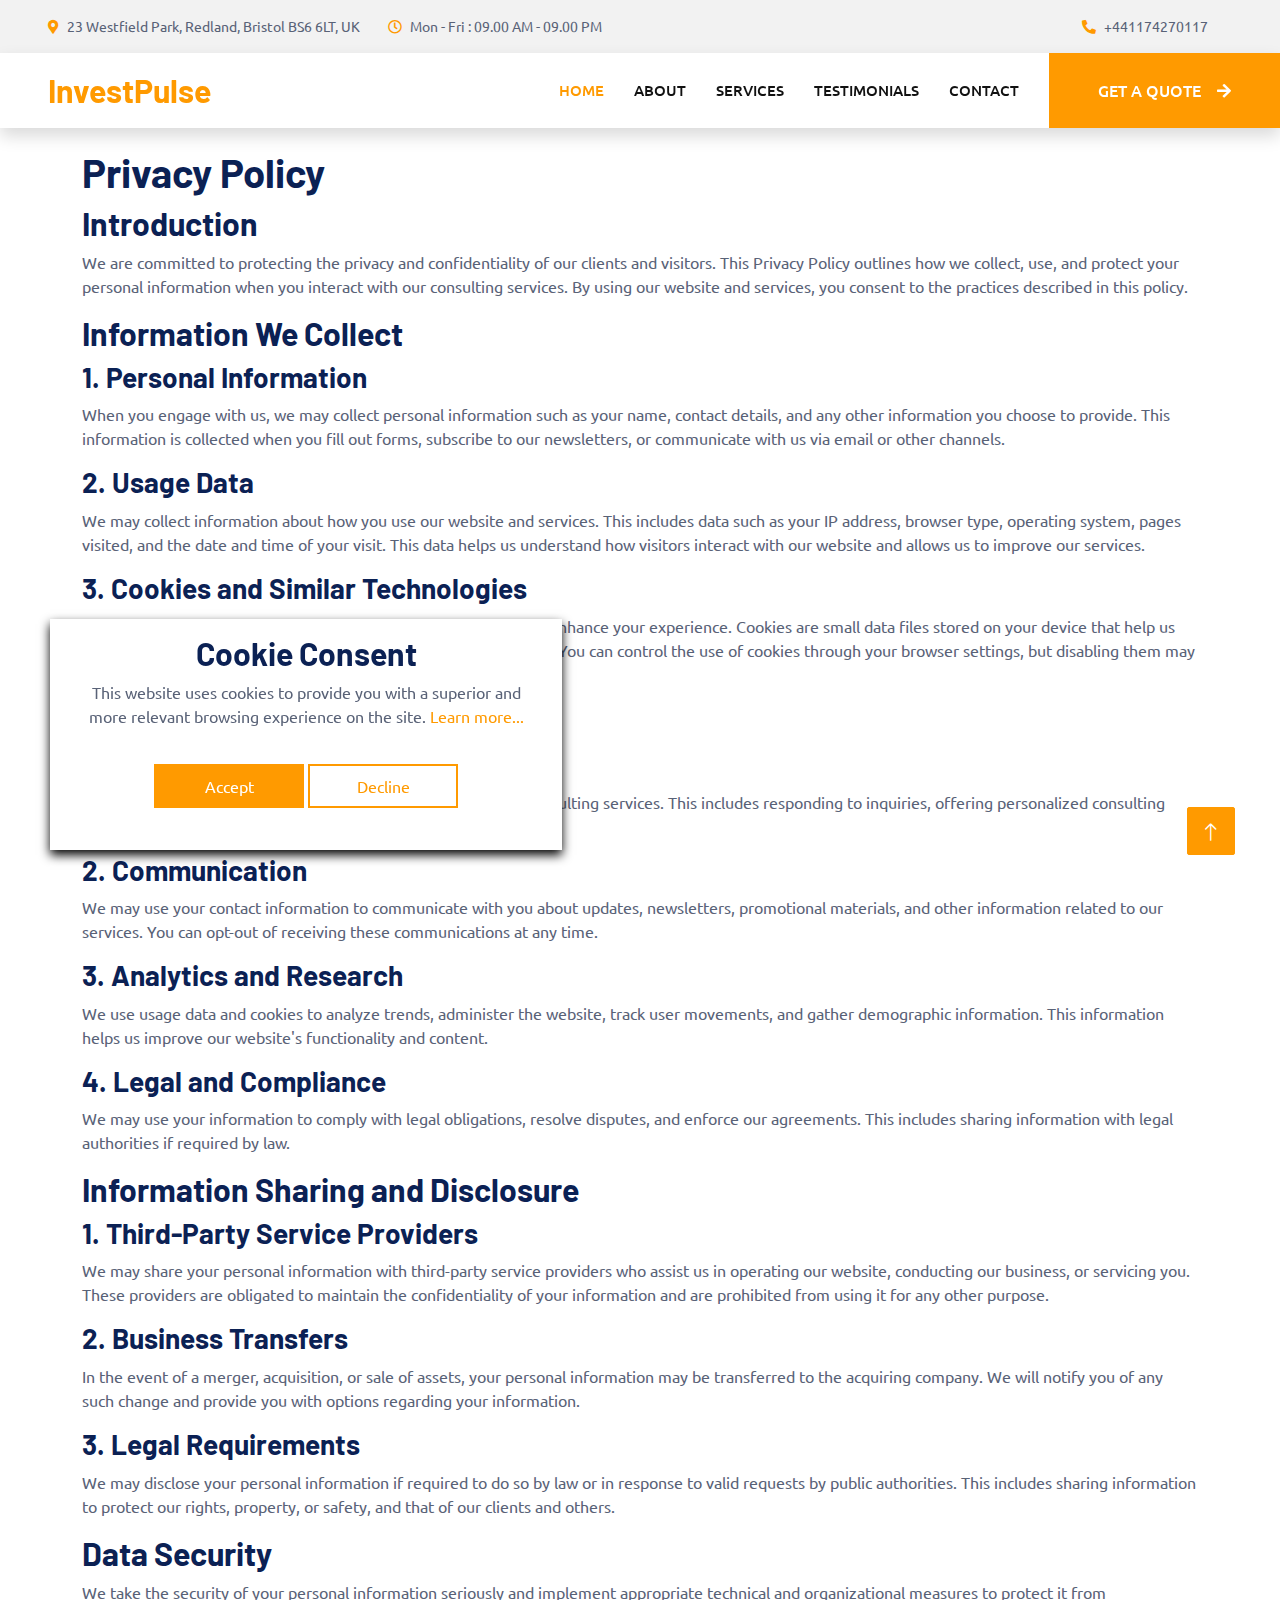
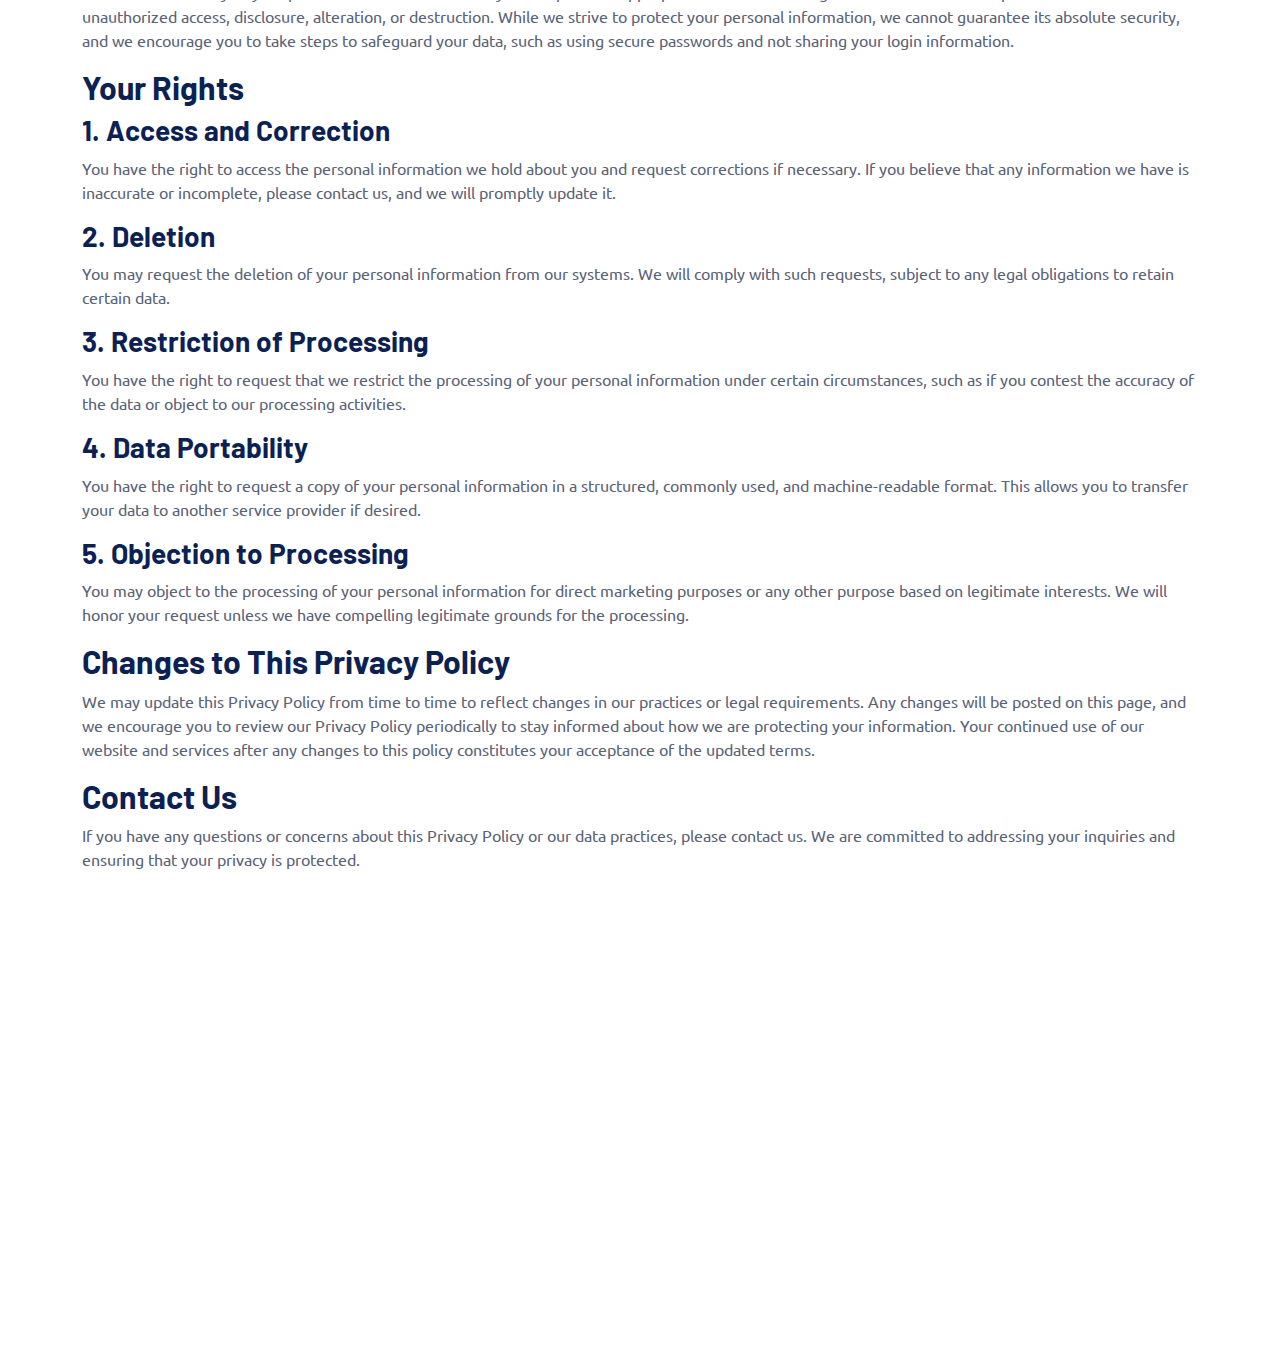
==== privacy-policy.html @ 6b625591 "WIP" ====
<!DOCTYPE html>
<html lang="en">
    <head>
        <meta charset="utf-8" />
        <title>InvestPulse</title>
        <meta content="width=device-width, initial-scale=1.0" name="viewport" />
        <meta content="" name="keywords" />
        <meta content="" name="description" />

        <!-- Favicon -->
        <link href="img/favicon.ico" rel="icon" />

        <!-- Google Web Fonts -->
        <link rel="preconnect" href="https://fonts.googleapis.com" />
        <link rel="preconnect" href="https://fonts.gstatic.com" crossorigin />
        <link
            href="https://fonts.googleapis.com/css2?family=Barlow:wght@600;700&family=Ubuntu:wght@400;500&display=swap"
            rel="stylesheet"
        />

        <!-- Icon Font Stylesheet -->
        <link
            href="https://cdnjs.cloudflare.com/ajax/libs/font-awesome/5.10.0/css/all.min.css"
            rel="stylesheet"
        />
        <link
            href="https://cdn.jsdelivr.net/npm/bootstrap-icons@1.4.1/font/bootstrap-icons.css"
            rel="stylesheet"
        />

        <!-- Libraries Stylesheet -->
        <link href="lib/animate/animate.min.css" rel="stylesheet" />
        <link
            href="lib/owlcarousel/assets/owl.carousel.min.css"
            rel="stylesheet"
        />
        <link
            href="lib/tempusdominus/css/tempusdominus-bootstrap-4.min.css"
            rel="stylesheet"
        />

        <!-- Customized Bootstrap Stylesheet -->
        <link href="css/bootstrap.min.css" rel="stylesheet" />

        <!-- Template Stylesheet -->
        <link href="css/style.css" rel="stylesheet" />
    </head>

    <body>
        <!-- Spinner Start -->
        <div
            id="spinner"
            class="show bg-white position-fixed translate-middle w-100 vh-100 top-50 start-50 d-flex align-items-center justify-content-center"
        >
            <div
                class="spinner-border text-primary"
                style="width: 3rem; height: 3rem"
                role="status"
            >
                <span class="sr-only">Loading...</span>
            </div>
        </div>
        <!-- Spinner End -->

        <!-- Topbar Start -->
        <div class="container-fluid bg-light p-0">
            <div class="row gx-0 d-none d-lg-flex">
                <div class="col-lg-7 px-5 text-start">
                    <div
                        class="h-100 d-inline-flex align-items-center py-3 me-4"
                    >
                        <small
                            class="fa fa-map-marker-alt text-primary me-2"
                        ></small>
                        <small
                            >23 Westfield Park, Redland, Bristol BS6 6LT,
                            UK</small
                        >
                    </div>
                    <div class="h-100 d-inline-flex align-items-center py-3">
                        <small class="far fa-clock text-primary me-2"></small>
                        <small>Mon - Fri : 09.00 AM - 09.00 PM</small>
                    </div>
                </div>
                <div class="col-lg-5 px-5 text-end">
                    <div
                        class="h-100 d-inline-flex align-items-center py-3 me-4"
                    >
                        <small
                            class="fa fa-phone-alt text-primary me-2"
                        ></small>
                        <small>+441174270117</small>
                    </div>
                </div>
            </div>
        </div>
        <!-- Topbar End -->

        <!-- Navbar Start -->
        <nav
            class="navbar navbar-expand-lg bg-white navbar-light shadow sticky-top p-0"
        >
            <a
                href="index.html"
                class="navbar-brand d-flex align-items-center px-4 px-lg-5"
            >
                <h2 class="m-0 text-primary">InvestPulse</h2>
            </a>
            <button
                type="button"
                class="navbar-toggler me-4"
                data-bs-toggle="collapse"
                data-bs-target="#navbarCollapse"
            >
                <span class="navbar-toggler-icon"></span>
            </button>
            <div class="collapse navbar-collapse" id="navbarCollapse">
                <div class="navbar-nav ms-auto p-4 p-lg-0">
                    <a href="index.html" class="nav-item nav-link active"
                        >Home</a
                    >
                    <a href="about.html" class="nav-item nav-link">About</a>
                    <a href="service.html" class="nav-item nav-link"
                        >Services</a
                    >
                    <a href="testimonial.html" class="nav-item nav-link"
                        >Testimonials</a
                    >
                    <a href="contact.html" class="nav-item nav-link">Contact</a>
                </div>
                <a
                    href="contact.html"
                    class="btn btn-primary py-4 px-lg-5 d-none d-lg-block"
                    >Get A Quote<i class="fa fa-arrow-right ms-3"></i
                ></a>
            </div>
        </nav>
        <!-- Navbar End -->

        <main>
            <article class="container additional-wrapper">
                <div class="page__content" style="padding: 20px 0px">
                    <div class="section">
                        <h1>Privacy Policy</h1>
                        <h2>Introduction</h2>
                        <p>
                            We are committed to protecting the privacy and
                            confidentiality of our clients and visitors. This
                            Privacy Policy outlines how we collect, use, and
                            protect your personal information when you interact
                            with our consulting services. By using our website
                            and services, you consent to the practices described
                            in this policy.
                        </p>
                    </div>

                    <div class="section">
                        <h2>Information We Collect</h2>
                        <h3>1. Personal Information</h3>
                        <p>
                            When you engage with us, we may collect personal
                            information such as your name, contact details, and
                            any other information you choose to provide. This
                            information is collected when you fill out forms,
                            subscribe to our newsletters, or communicate with us
                            via email or other channels.
                        </p>

                        <h3>2. Usage Data</h3>
                        <p>
                            We may collect information about how you use our
                            website and services. This includes data such as
                            your IP address, browser type, operating system,
                            pages visited, and the date and time of your visit.
                            This data helps us understand how visitors interact
                            with our website and allows us to improve our
                            services.
                        </p>

                        <h3>3. Cookies and Similar Technologies</h3>
                        <p>
                            Our website may use cookies and similar tracking
                            technologies to enhance your experience. Cookies are
                            small data files stored on your device that help us
                            remember your preferences and understand how you use
                            our site. You can control the use of cookies through
                            your browser settings, but disabling them may affect
                            your ability to use certain features of our website.
                        </p>
                    </div>

                    <div class="section">
                        <h2>How We Use Your Information</h2>
                        <h3>1. Providing and Improving Services</h3>
                        <p>
                            We use your personal information to provide and
                            improve our consulting services. This includes
                            responding to inquiries, offering personalized
                            consulting solutions, and tailoring our services to
                            meet your specific needs.
                        </p>

                        <h3>2. Communication</h3>
                        <p>
                            We may use your contact information to communicate
                            with you about updates, newsletters, promotional
                            materials, and other information related to our
                            services. You can opt-out of receiving these
                            communications at any time.
                        </p>

                        <h3>3. Analytics and Research</h3>
                        <p>
                            We use usage data and cookies to analyze trends,
                            administer the website, track user movements, and
                            gather demographic information. This information
                            helps us improve our website's functionality and
                            content.
                        </p>

                        <h3>4. Legal and Compliance</h3>
                        <p>
                            We may use your information to comply with legal
                            obligations, resolve disputes, and enforce our
                            agreements. This includes sharing information with
                            legal authorities if required by law.
                        </p>
                    </div>

                    <div class="section">
                        <h2>Information Sharing and Disclosure</h2>
                        <h3>1. Third-Party Service Providers</h3>
                        <p>
                            We may share your personal information with
                            third-party service providers who assist us in
                            operating our website, conducting our business, or
                            servicing you. These providers are obligated to
                            maintain the confidentiality of your information and
                            are prohibited from using it for any other purpose.
                        </p>

                        <h3>2. Business Transfers</h3>
                        <p>
                            In the event of a merger, acquisition, or sale of
                            assets, your personal information may be transferred
                            to the acquiring company. We will notify you of any
                            such change and provide you with options regarding
                            your information.
                        </p>

                        <h3>3. Legal Requirements</h3>
                        <p>
                            We may disclose your personal information if
                            required to do so by law or in response to valid
                            requests by public authorities. This includes
                            sharing information to protect our rights, property,
                            or safety, and that of our clients and others.
                        </p>
                    </div>

                    <div class="section">
                        <h2>Data Security</h2>
                        <p>
                            We take the security of your personal information
                            seriously and implement appropriate technical and
                            organizational measures to protect it from
                            unauthorized access, disclosure, alteration, or
                            destruction. While we strive to protect your
                            personal information, we cannot guarantee its
                            absolute security, and we encourage you to take
                            steps to safeguard your data, such as using secure
                            passwords and not sharing your login information.
                        </p>
                    </div>

                    <div class="section">
                        <h2>Your Rights</h2>
                        <h3>1. Access and Correction</h3>
                        <p>
                            You have the right to access the personal
                            information we hold about you and request
                            corrections if necessary. If you believe that any
                            information we have is inaccurate or incomplete,
                            please contact us, and we will promptly update it.
                        </p>

                        <h3>2. Deletion</h3>
                        <p>
                            You may request the deletion of your personal
                            information from our systems. We will comply with
                            such requests, subject to any legal obligations to
                            retain certain data.
                        </p>

                        <h3>3. Restriction of Processing</h3>
                        <p>
                            You have the right to request that we restrict the
                            processing of your personal information under
                            certain circumstances, such as if you contest the
                            accuracy of the data or object to our processing
                            activities.
                        </p>

                        <h3>4. Data Portability</h3>
                        <p>
                            You have the right to request a copy of your
                            personal information in a structured, commonly used,
                            and machine-readable format. This allows you to
                            transfer your data to another service provider if
                            desired.
                        </p>

                        <h3>5. Objection to Processing</h3>
                        <p>
                            You may object to the processing of your personal
                            information for direct marketing purposes or any
                            other purpose based on legitimate interests. We will
                            honor your request unless we have compelling
                            legitimate grounds for the processing.
                        </p>
                    </div>

                    <div class="section">
                        <h2>Changes to This Privacy Policy</h2>
                        <p>
                            We may update this Privacy Policy from time to time
                            to reflect changes in our practices or legal
                            requirements. Any changes will be posted on this
                            page, and we encourage you to review our Privacy
                            Policy periodically to stay informed about how we
                            are protecting your information. Your continued use
                            of our website and services after any changes to
                            this policy constitutes your acceptance of the
                            updated terms.
                        </p>
                    </div>

                    <div class="section">
                        <h2>Contact Us</h2>
                        <p>
                            If you have any questions or concerns about this
                            Privacy Policy or our data practices, please contact
                            us. We are committed to addressing your inquiries
                            and ensuring that your privacy is protected.
                        </p>
                    </div>
                </div>
            </article>
        </main>

        <!-- Footer Start -->
        <div
            class="container-fluid bg-dark text-light footer pt-5 mt-5 wow fadeIn"
            data-wow-delay="0.1s"
        >
            <div class="container py-5">
                <div class="row g-5">
                    <div class="col-lg-3 col-md-6">
                        <h4 class="text-light mb-4">InvestPulse</h4>
                        <p>
                            At the core of successful investing and trading lies
                            a commitment to staying informed and connected. Our
                            footer provides essential links and information to
                            keep you engaged with the latest updates and
                            resources in the financial world.
                        </p>
                    </div>
                    <div class="col-lg-3 col-md-6">
                        <h4 class="text-light mb-4">Address</h4>
                        <p class="mb-2">
                            <i class="fa fa-map-marker-alt me-3"></i>23
                            Westfield Park, Redland, Bristol BS6 6LT, UK
                        </p>
                        <p class="mb-2">
                            <i class="fa fa-phone-alt me-3"></i>+441174270117
                        </p>
                        <p class="mb-2">
                            <i class="fa fa-envelope me-3"></i
                            >invest_pulse@gmail.com
                        </p>
                    </div>
                    <div class="col-lg-3 col-md-6">
                        <h4 class="text-light mb-4">Quick links</h4>
                        <ul style="list-style: none; padding-left: 0px">
                            <li><a href="index.html">Home</a></li>
                            <li><a href="about.html">About us</a></li>
                            <li><a href="terms-of-use.html">Terms</a></li>
                            <li>
                                <a href="privacy-policy.html">Privacy policy</a>
                            </li>
                        </ul>
                    </div>
                    <div class="col-lg-3 col-md-6">
                        <h4 class="text-light mb-4">Newsletter</h4>
                        <p>
                            Subscribe to our newsletter for exclusive insights
                            and updates on leveraging historical wisdom for
                            modern business success.
                        </p>
                        <div
                            class="position-relative mx-auto"
                            style="max-width: 400px"
                        >
                            <input
                                class="form-control border-0 w-100 py-3 ps-4 pe-5"
                                type="text"
                                placeholder="Your email"
                                id="email"
                            />
                            <button
                                type="button"
                                id="submit"
                                onclick="sendForm()"
                                class="btn btn-primary py-2 position-absolute top-0 end-0 mt-2 me-2"
                            >
                                SignUp
                            </button>
                        </div>
                        <div id="result"></div>
                    </div>
                </div>
            </div>
        </div>
        <!-- Footer End -->

        <!-- Back to Top -->
        <a href="#" class="btn btn-lg btn-primary btn-lg-square back-to-top"
            ><i class="bi bi-arrow-up"></i
        ></a>

        <!-- Cookie banner -->
        <div class="cookie-wrapper show">
            <div>
                <i class="bx bx-cookie"></i>
                <h2 style="text-align: center">Cookie Consent</h2>
            </div>

            <div class="data">
                <p>
                    This website uses cookies to provide you with a superior and
                    more relevant browsing experience on the site.
                    <a href="#">Learn more...</a>
                </p>
            </div>

            <div class="buttons">
                <button class="cookie-button" id="acceptBtn">Accept</button>
                <button class="cookie-button" id="declineBtn">Decline</button>
            </div>
        </div>
        <!-- End Cookie banner -->

        <!-- JavaScript Libraries -->
        <script src="https://code.jquery.com/jquery-3.4.1.min.js"></script>
        <script src="https://cdn.jsdelivr.net/npm/bootstrap@5.0.0/dist/js/bootstrap.bundle.min.js"></script>
        <script src="lib/wow/wow.min.js"></script>
        <script src="lib/easing/easing.min.js"></script>
        <script src="lib/waypoints/waypoints.min.js"></script>
        <script src="lib/counterup/counterup.min.js"></script>
        <script src="lib/owlcarousel/owl.carousel.min.js"></script>
        <script src="lib/tempusdominus/js/moment.min.js"></script>
        <script src="lib/tempusdominus/js/moment-timezone.min.js"></script>
        <script src="lib/tempusdominus/js/tempusdominus-bootstrap-4.min.js"></script>

        <!-- Template Javascript -->
        <script src="js/main.js"></script>
        <script src="js/contact-form.js"></script>
        <script src="js/cookiebanner.js"></script>
    </body>
</html>
---- css/style.css ----
/********** Template CSS **********/
:root {
    --primary: #ff9a00;
    --secondary: #0b2154;
    --light: #f2f2f2;
    --dark: #111111;
}

.fw-medium {
    font-weight: 600 !important;
}

.back-to-top {
    position: fixed;
    display: none;
    right: 45px;
    bottom: 45px;
    z-index: 99;
}

/*** Spinner ***/
#spinner {
    opacity: 0;
    visibility: hidden;
    transition: opacity 0.5s ease-out, visibility 0s linear 0.5s;
    z-index: 99999;
}

#spinner.show {
    transition: opacity 0.5s ease-out, visibility 0s linear 0s;
    visibility: visible;
    opacity: 1;
}

/*** Button ***/
.btn {
    font-weight: 500;
    text-transform: uppercase;
    transition: 0.5s;
}

.btn.btn-primary,
.btn.btn-secondary {
    color: #ffffff;
}

.btn-square {
    width: 38px;
    height: 38px;
}

.btn-sm-square {
    width: 32px;
    height: 32px;
}

.btn-lg-square {
    width: 48px;
    height: 48px;
}

.btn-square,
.btn-sm-square,
.btn-lg-square {
    padding: 0;
    display: flex;
    align-items: center;
    justify-content: center;
    font-weight: normal;
    border-radius: 2px;
}

/*** Navbar ***/
.navbar .dropdown-toggle::after {
    border: none;
    content: '\f107';
    font-family: 'Font Awesome 5 Free';
    font-weight: 900;
    vertical-align: middle;
    margin-left: 8px;
}

.navbar-light .navbar-nav .nav-link {
    margin-right: 30px;
    padding: 25px 0;
    color: #ffffff;
    font-size: 15px;
    text-transform: uppercase;
    outline: none;
}

.navbar-light .navbar-nav .nav-link:hover,
.navbar-light .navbar-nav .nav-link.active {
    color: var(--primary);
}

@media (max-width: 991.98px) {
    .navbar-light .navbar-nav .nav-link {
        margin-right: 0;
        padding: 10px 0;
    }

    .navbar-light .navbar-nav {
        border-top: 1px solid #eeeeee;
    }
}

.navbar-light .navbar-brand,
.navbar-light a.btn {
    height: 75px;
}

.navbar-light .navbar-nav .nav-link {
    color: var(--dark);
    font-weight: 500;
}

.navbar-light.sticky-top {
    top: -100px;
    transition: 0.5s;
}

@media (min-width: 992px) {
    .navbar .nav-item .dropdown-menu {
        display: block;
        border: none;
        margin-top: 0;
        top: 150%;
        opacity: 0;
        visibility: hidden;
        transition: 0.5s;
    }

    .navbar .nav-item:hover .dropdown-menu {
        top: 100%;
        visibility: visible;
        transition: 0.5s;
        opacity: 1;
    }
}

/*** Header ***/
.carousel-caption {
    top: 0;
    left: 0;
    right: 0;
    bottom: 0;
    background: rgba(0, 0, 0, 0.7);
    z-index: 1;
}

.carousel-control-prev,
.carousel-control-next {
    width: 10%;
}

.carousel-control-prev-icon,
.carousel-control-next-icon {
    width: 3rem;
    height: 3rem;
}

@media (max-width: 768px) {
    #header-carousel .carousel-item {
        position: relative;
        min-height: 450px;
    }

    #header-carousel .carousel-item img {
        position: absolute;
        width: 100%;
        height: 100%;
        object-fit: cover;
    }
}

.page-header {
    background-position: center center;
    background-repeat: no-repeat;
    background-size: cover;
}

.page-header-inner {
    background: rgba(0, 0, 0, 0.7);
}

.breadcrumb-item + .breadcrumb-item::before {
    color: var(--light);
}

/*** Facts ***/
.fact {
    background: linear-gradient(rgba(0, 0, 0, 0.7), rgba(0, 0, 0, 0.7)),
        url(../img/carousel-bg-1.jpg);
    background-position: center center;
    background-repeat: no-repeat;
    background-size: cover;
}

/*** Service ***/
.service .nav .nav-link {
    background: var(--light);
    transition: 0.5s;
}

.service .nav .nav-link.active {
    background: var(--primary);
}

.service .nav .nav-link.active h4 {
    color: #ffffff !important;
}

/*** Booking ***/
.booking {
    background: linear-gradient(rgba(0, 0, 0, 0.7), rgba(0, 0, 0, 0.7)),
        url(../img/carousel-bg-2.jpg) center center no-repeat;
    background-size: cover;
}

.bootstrap-datetimepicker-widget.bottom {
    top: auto !important;
}

.bootstrap-datetimepicker-widget .table * {
    border-bottom-width: 0px;
}

.bootstrap-datetimepicker-widget .table th {
    font-weight: 500;
}

.bootstrap-datetimepicker-widget.dropdown-menu {
    padding: 10px;
    border-radius: 2px;
}

.bootstrap-datetimepicker-widget table td.active,
.bootstrap-datetimepicker-widget table td.active:hover {
    background: var(--primary);
}

.bootstrap-datetimepicker-widget table td.today::before {
    border-bottom-color: var(--primary);
}

/*** Team ***/
.team-item .team-overlay {
    display: flex;
    align-items: center;
    justify-content: center;
    background: var(--primary);
    transform: scale(0);
    transition: 0.5s;
}

.team-item:hover .team-overlay {
    transform: scale(1);
}

.team-item .team-overlay .btn {
    color: var(--primary);
    background: #ffffff;
}

.team-item .team-overlay .btn:hover {
    color: #ffffff;
    background: var(--secondary);
}

/*** Testimonial ***/
.testimonial-carousel .owl-item .testimonial-text,
.testimonial-carousel .owl-item.center .testimonial-text * {
    transition: 0.5s;
}

.testimonial-carousel .owl-item.center .testimonial-text {
    background: var(--primary) !important;
}

.testimonial-carousel .owl-item.center .testimonial-text * {
    color: #ffffff !important;
}

.testimonial-carousel .owl-dots {
    margin-top: 24px;
    display: flex;
    align-items: flex-end;
    justify-content: center;
}

.testimonial-carousel .owl-dot {
    position: relative;
    display: inline-block;
    margin: 0 5px;
    width: 15px;
    height: 15px;
    border: 1px solid #cccccc;
    transition: 0.5s;
}

.testimonial-carousel .owl-dot.active {
    background: var(--primary);
    border-color: var(--primary);
}

/*** Footer ***/
.footer {
    background: linear-gradient(rgba(0, 0, 0, 0.9), rgba(0, 0, 0, 0.9)),
        url(../img/carousel-bg-1.jpg) center center no-repeat;
    background-size: cover;
}

.footer .btn.btn-social {
    margin-right: 5px;
    width: 35px;
    height: 35px;
    display: flex;
    align-items: center;
    justify-content: center;
    color: var(--light);
    border: 1px solid #ffffff;
    border-radius: 35px;
    transition: 0.3s;
}

.footer .btn.btn-social:hover {
    color: var(--primary);
}

.footer .btn.btn-link {
    display: block;
    margin-bottom: 5px;
    padding: 0;
    text-align: left;
    color: #ffffff;
    font-size: 15px;
    font-weight: normal;
    text-transform: capitalize;
    transition: 0.3s;
}

.footer ul {
    list-style: none;
    padding-left: 0px;
}

.footer ul li a {
    color: #fff;
}

.footer li:not(:last-child) {
    margin-bottom: 10px;
}

.footer ul li:hover a {
    color: #ff9a00;
}

.footer .btn.btn-link::before {
    position: relative;
    content: '\f105';
    font-family: 'Font Awesome 5 Free';
    font-weight: 900;
    margin-right: 10px;
}

.footer .btn.btn-link:hover {
    letter-spacing: 1px;
    box-shadow: none;
}

.footer .copyright {
    padding: 25px 0;
    font-size: 15px;
    border-top: 1px solid rgba(256, 256, 256, 0.1);
}

.footer .copyright a {
    color: var(--light);
}

.footer .footer-menu a {
    margin-right: 15px;
    padding-right: 15px;
    border-right: 1px solid rgba(255, 255, 255, 0.3);
}

.footer .footer-menu a:last-child {
    margin-right: 0;
    padding-right: 0;
    border-right: none;
}
@import url('https://fonts.googleapis.com/css2?family=Poppins:wght@300;400;500;600&display=swap');

.cookie-wrapper {
    position: fixed;
    bottom: 50px;
    left: 50px;
    width: 40%;
    background: #fff;
    padding: 15px 25px 22px;
    transition: right 0.3s ease;
    box-shadow: 0 5px 10px rgb(0, 0, 0);
    z-index: 999;
}
.cookie-wrapper .show {
    right: 20px;
}

@media (max-width: 772px) {
    .cookie-wrapper {
        width: 100%;
        bottom: 0px;
        left: 0px;
    }
}

.hidden {
    display: none;
}
header i {
    color: #ff9a00;
    font-size: 32px;
    text-align: center;
}
header h2 {
    color: #ff9a00;
    font-weight: 500;
    text-align: center;
}
.data {
    text-align: center;
}
.data p a {
    color: #ff9a00;
    text-decoration: none;
    text-align: center !important;
}
.data p a:hover {
    text-decoration: underline;
}
.buttons {
    padding: 20px 0px;
    text-align: center;
}
.buttons .cookie-button {
    border: 2px solid #ff9a00;
    color: #fff;
    padding: 8px 0;
    background: #ff9a00;
    cursor: pointer;
    width: calc(100% / 2 - 10px);
    transition: all 0.2s ease;
    max-width: 150px;
    border-radius: 0px;
}
.buttons #acceptBtn:hover {
    background-color: transparent;
    color: #ff9a00;
}
#declineBtn {
    background-color: #fff;
    color: #ff9a00;
    border-radius: 0;
}
#declineBtn:hover {
    background-color: #ff9a00;
    color: #fff;
}
#result {
    color: #ff9a00;
    font-size: 14px;
}
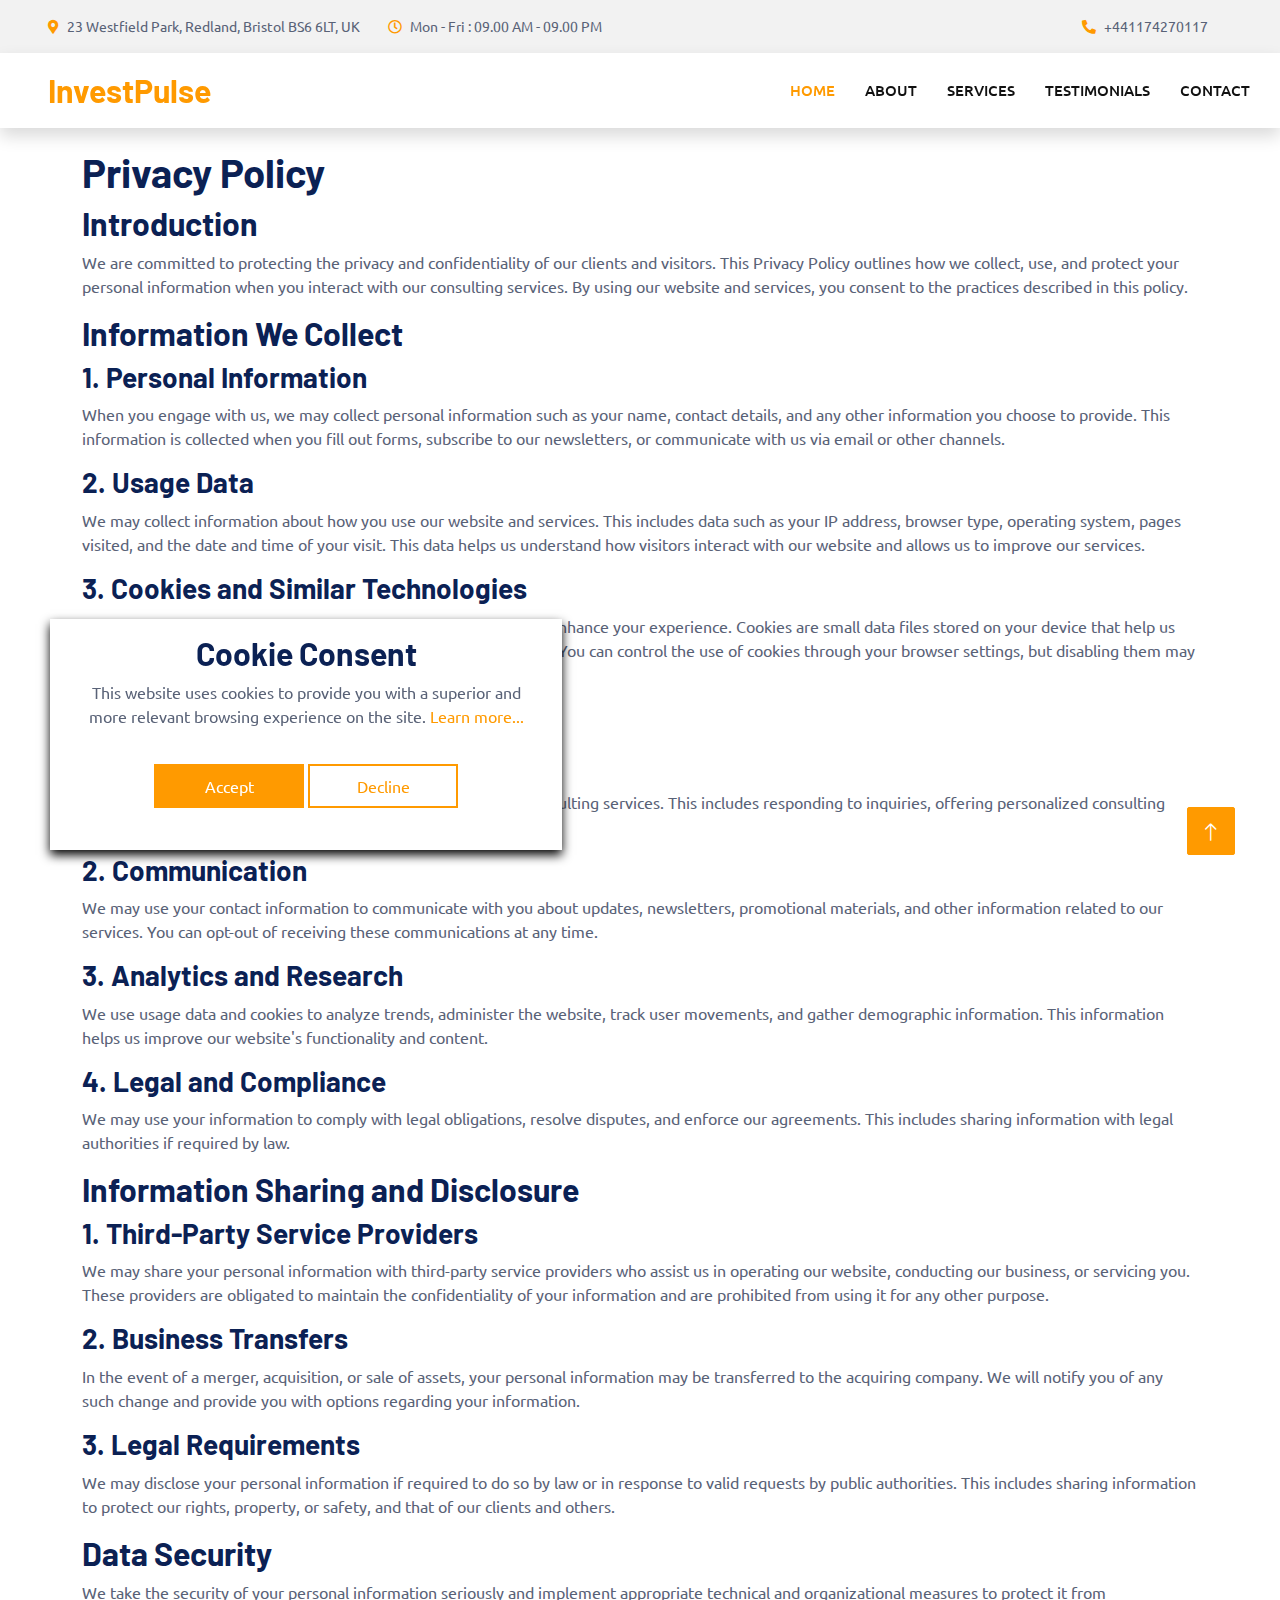
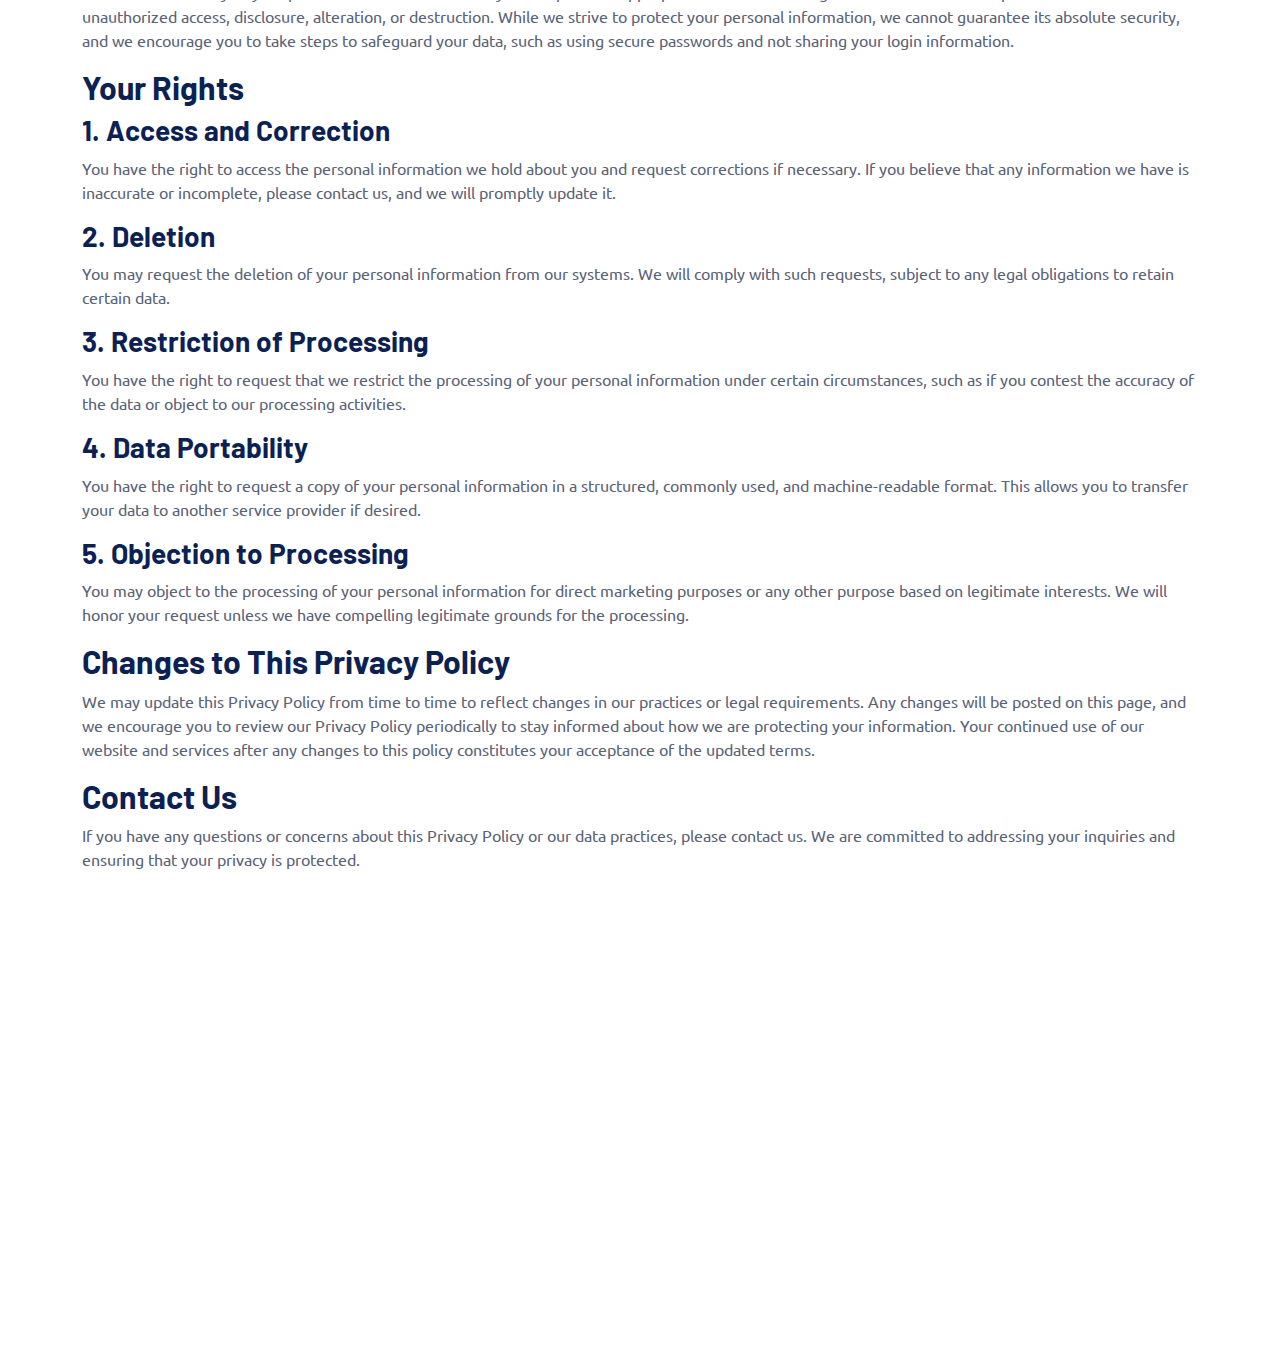
==== commit 1d8debd9: "DONE" ====
--- a/privacy-policy.html
+++ b/privacy-policy.html
@@ -128,11 +128,6 @@
                     >
                     <a href="contact.html" class="nav-item nav-link">Contact</a>
                 </div>
-                <a
-                    href="contact.html"
-                    class="btn btn-primary py-4 px-lg-5 d-none d-lg-block"
-                    >Get A Quote<i class="fa fa-arrow-right ms-3"></i
-                ></a>
             </div>
         </nav>
         <!-- Navbar End -->
